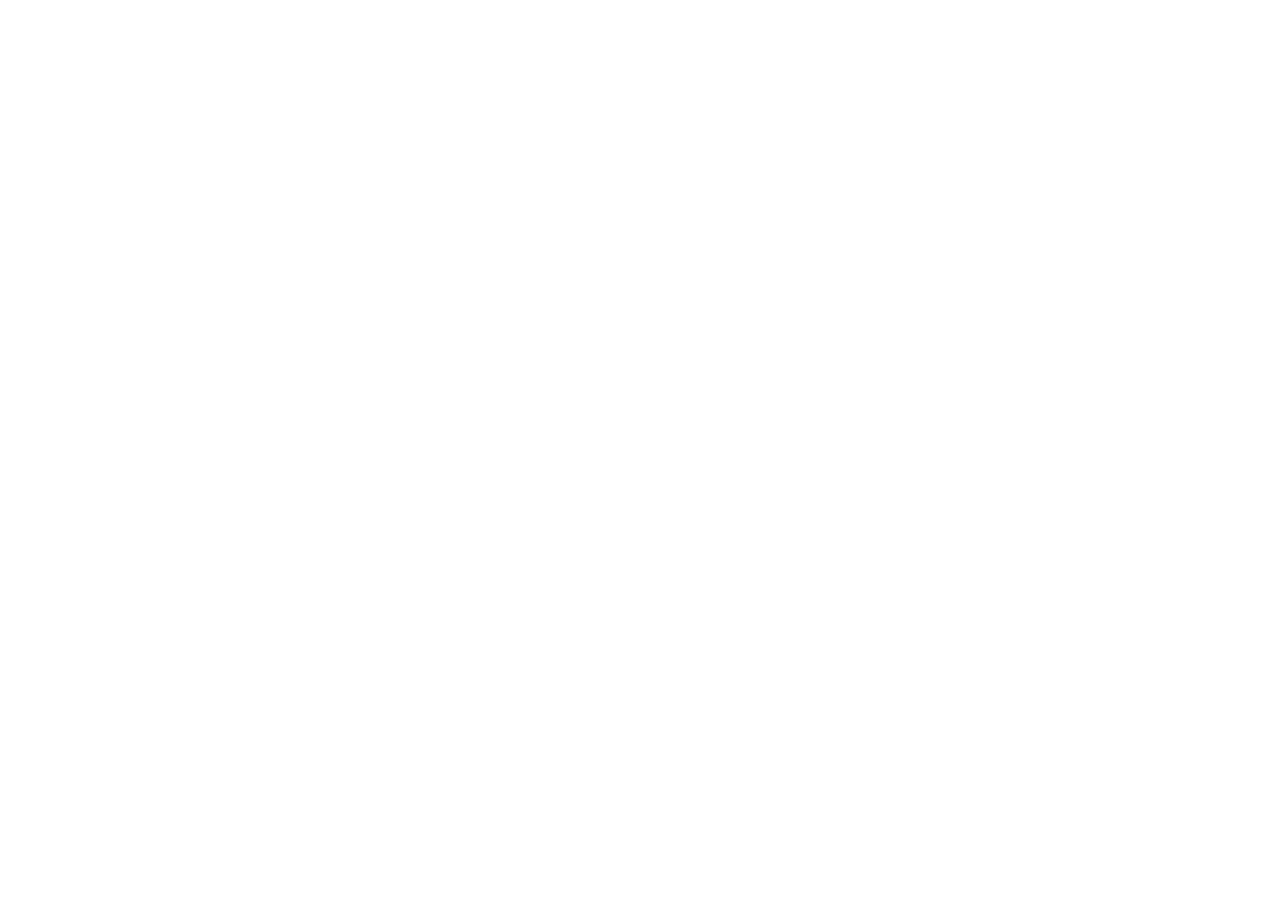
==== All in one HTML table/index.html @ a678284d "New project and project file" ====
<!DOCTYPE html>
<html lang="en">
<head>
    <meta charset="UTF-8">
    <meta http-equiv="X-UA-Compatible" content="IE=edge">
    <meta name="viewport" content="width=device-width, initial-scale=1.0">
    <title>All in one HTML Table</title>
</head>
<body>
    
</body>
</html>
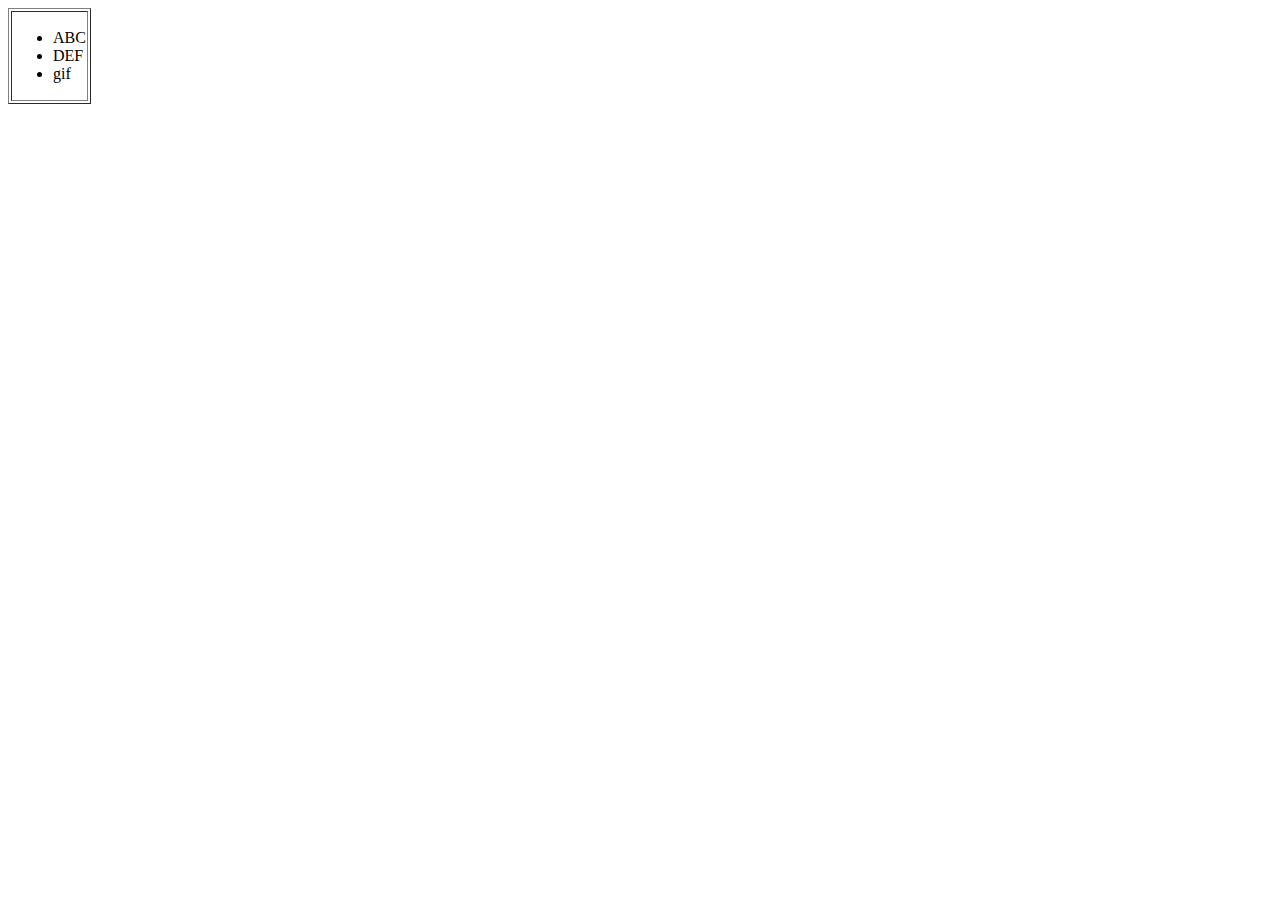
==== commit c368d50a: "Added unordered lists" ====
--- a/All in one HTML table/index.html
+++ b/All in one HTML table/index.html
@@ -7,6 +7,18 @@
     <title>All in one HTML Table</title>
 </head>
 <body>
-    
+    <main>
+        <table border="1">
+            <tr>
+                <td>
+                    <ul>
+                        <li>ABC</li>
+                        <li>DEF</li>
+                        <li>gif</li>
+                    </ul>
+                </td>
+            </tr>
+        </table>
+    </main>
 </body>
 </html>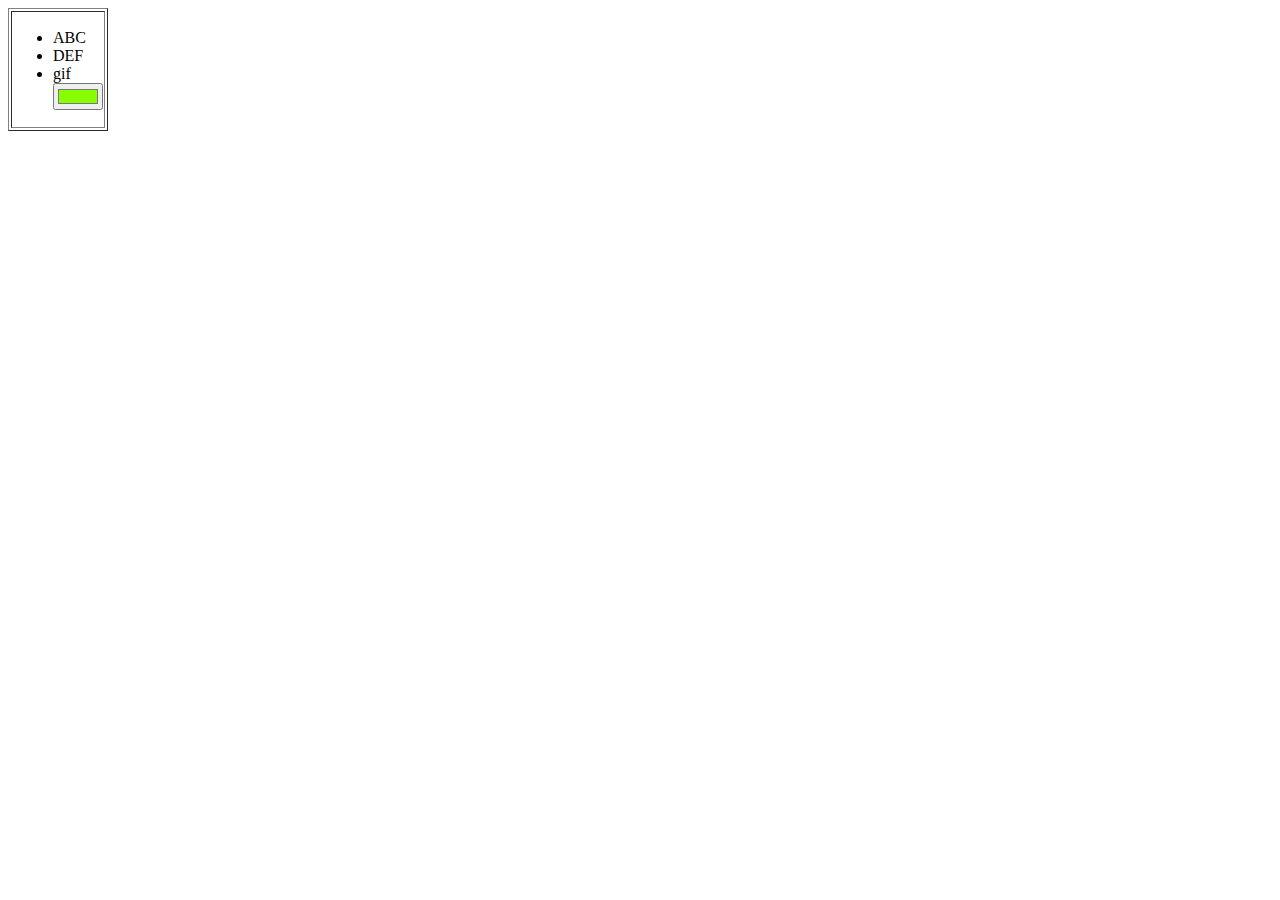
==== commit 52565c42: "Added Color Picker" ====
--- a/All in one HTML table/index.html
+++ b/All in one HTML table/index.html
@@ -15,6 +15,7 @@
                         <li>ABC</li>
                         <li>DEF</li>
                         <li>gif</li>
+                        <input type="color" name="colorPicker" id="colorPicker" value="#88ff00">
                     </ul>
                 </td>
             </tr>
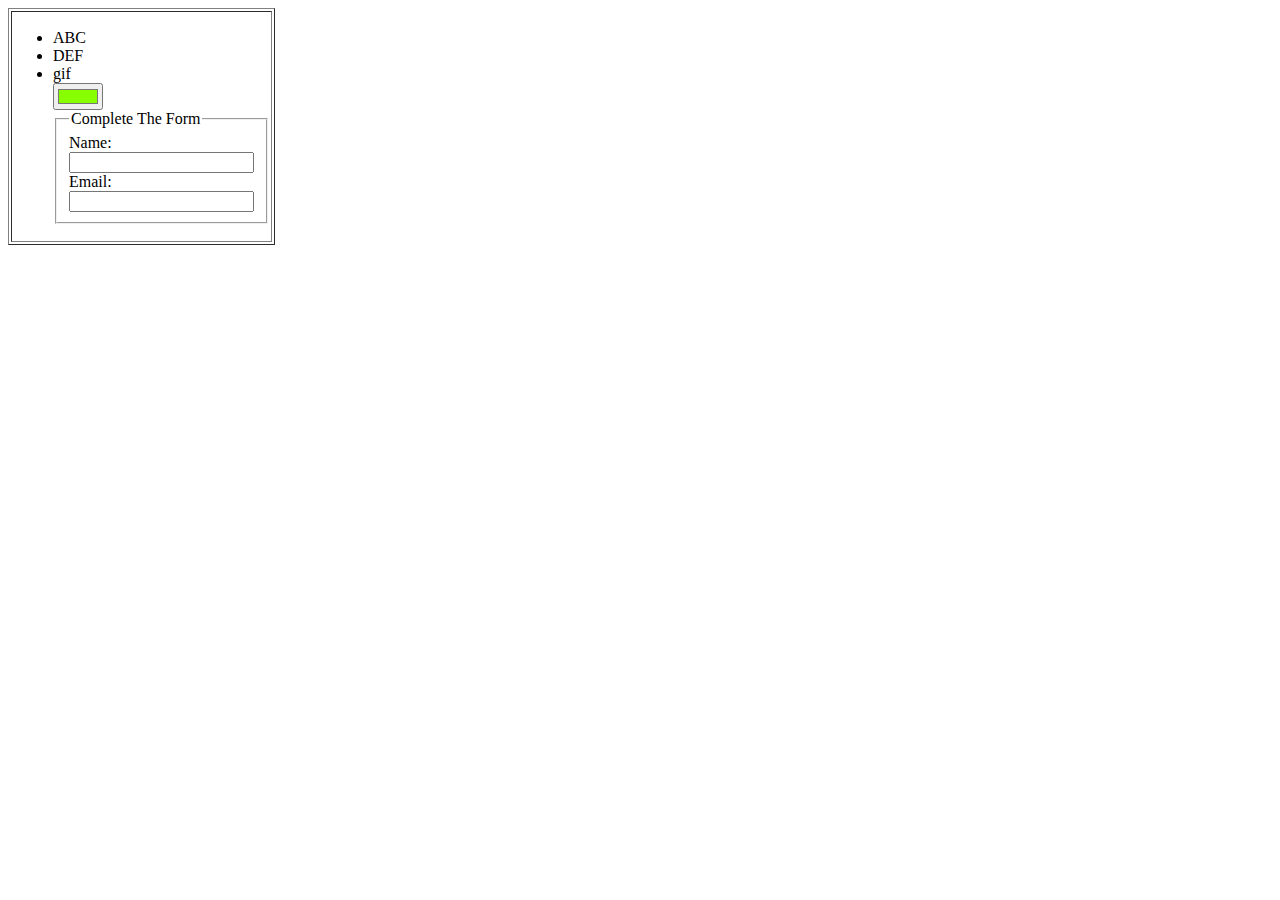
==== commit 467e4a77: "Added Input Box" ====
--- a/All in one HTML table/index.html
+++ b/All in one HTML table/index.html
@@ -16,6 +16,16 @@
                         <li>DEF</li>
                         <li>gif</li>
                         <input type="color" name="colorPicker" id="colorPicker" value="#88ff00">
+                        <fieldset>
+                            <legend>Complete The Form</legend>
+                            <label for="username">Name: </label>
+                            <br>
+                            <input type="text" name="username" id="username">
+                            <br>
+                            <label for="useremail">Email: </label>
+                            <br>
+                            <input type="email" name="useremail" id="useremail">
+                        </fieldset>
                     </ul>
                 </td>
             </tr>
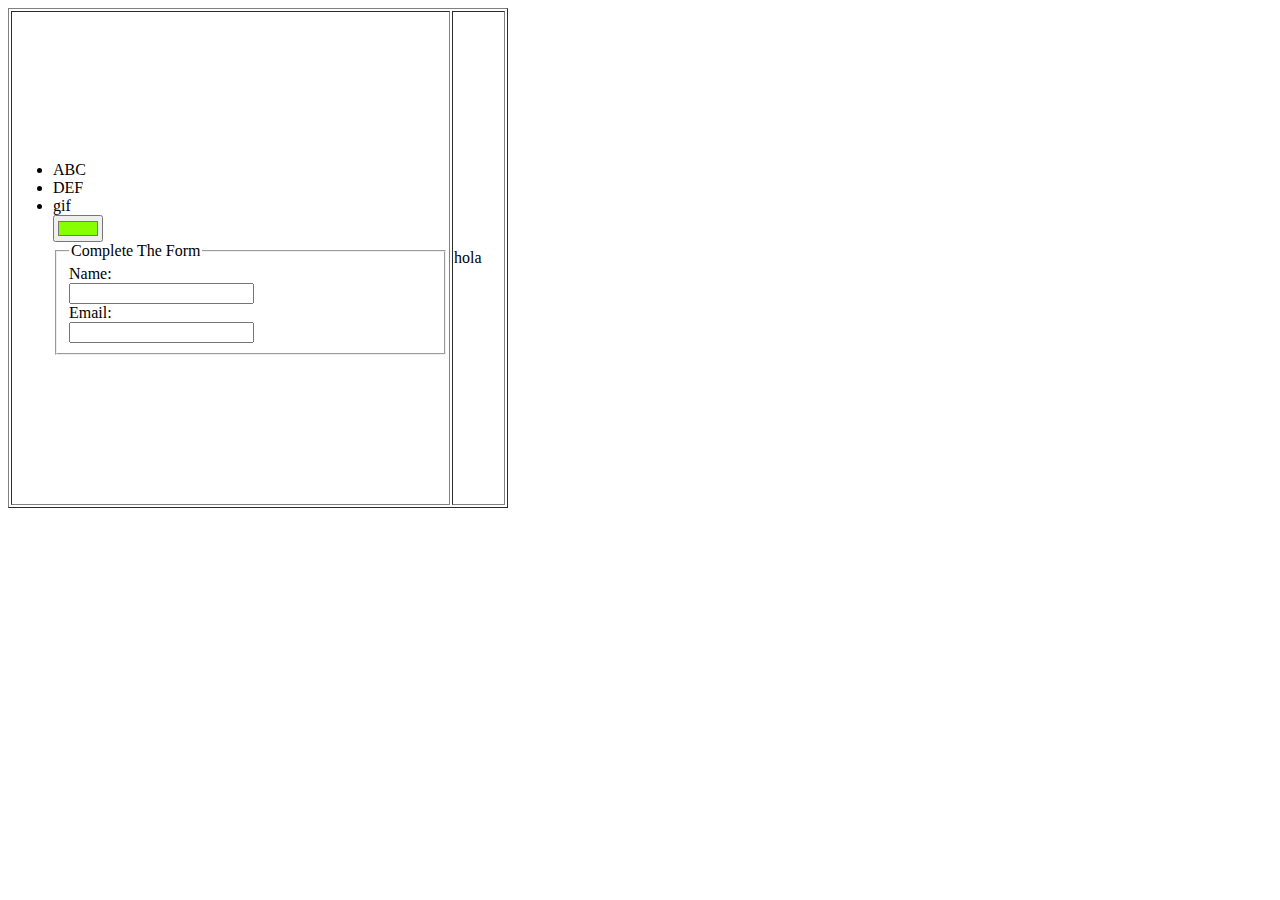
==== commit bf1d07fd: "added height and width of the table" ====
--- a/All in one HTML table/index.html
+++ b/All in one HTML table/index.html
@@ -8,7 +8,7 @@
 </head>
 <body>
     <main>
-        <table border="1">
+        <table border="1" height="500px" width="500px">
             <tr>
                 <td>
                     <ul>
@@ -28,6 +28,9 @@
                         </fieldset>
                     </ul>
                 </td>
+                <td>
+                    <p>hola</p>
+                </td>
             </tr>
         </table>
     </main>
